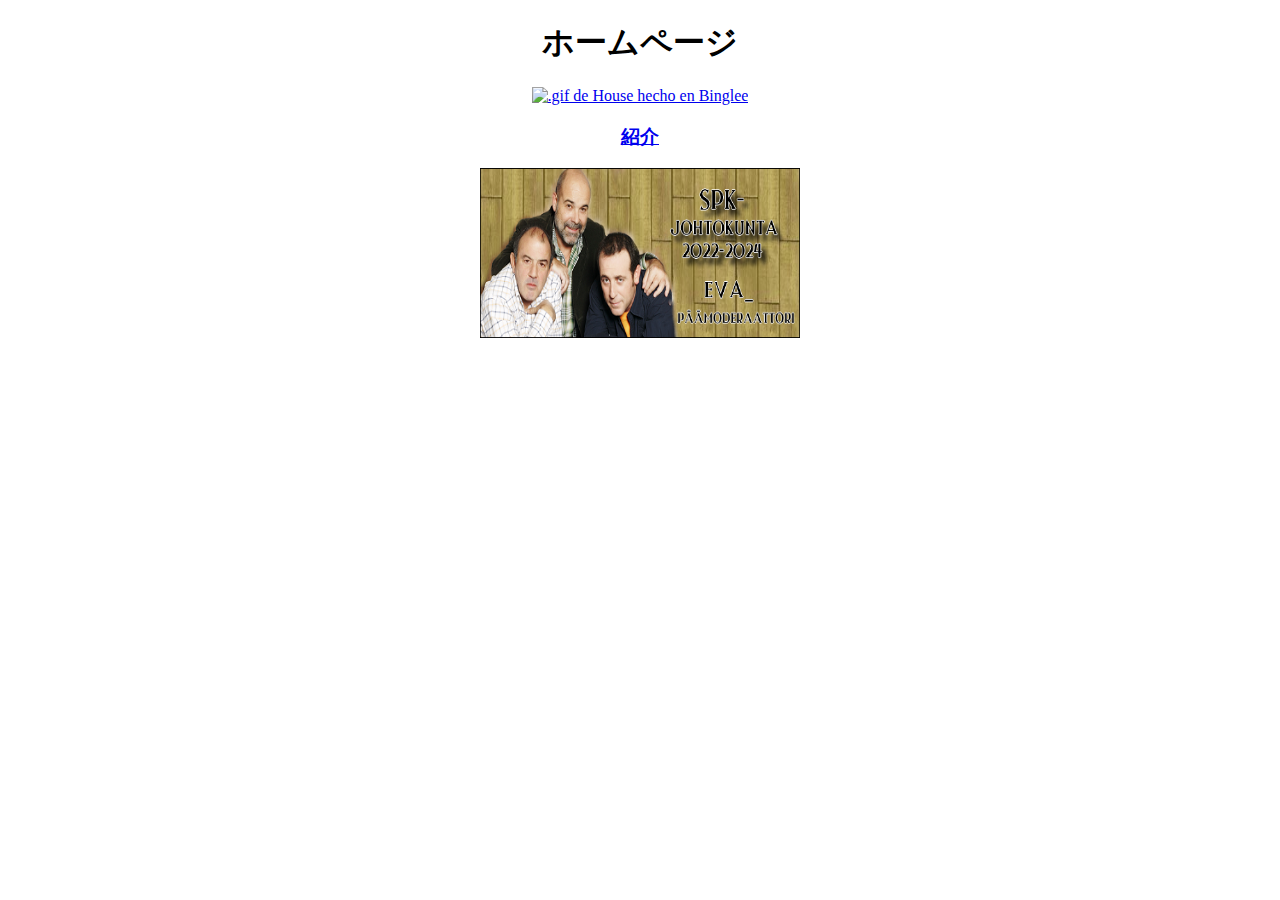
==== homepage.html @ fc73104b "ホームページhtmlルートに動きました。さらに、styles.cssとtest-css.html作りました。" ====
<!DOCTYPE html>
<html lang="en">
<head>
    <meta charset="UTF-8">
    <link rel="stylesheet" href="styles.css">
    <meta name="viewport" content="width=<device-width>, initial-scale=1.0">
    <title>ホームページ</title>
</head>
<body>
    <h1><center>ホームページ</center></h1>
    <center><p><a href="https://www.youtube.com/watch?v=8t-iFr9q1I8"><img src="house.gif" alt=".gif de House hecho en Binglee"></a></p></center>
    <p></p>
    <center><a href="../index.html" target="_blank" rel="noreferrer"><h3>紹介</h3></a></center>
    <p></p>
    <center><img src="../serrano.png" alt="Banner finlandés de Los Serrano" height="170" width="320"></center>
</body>
</html>
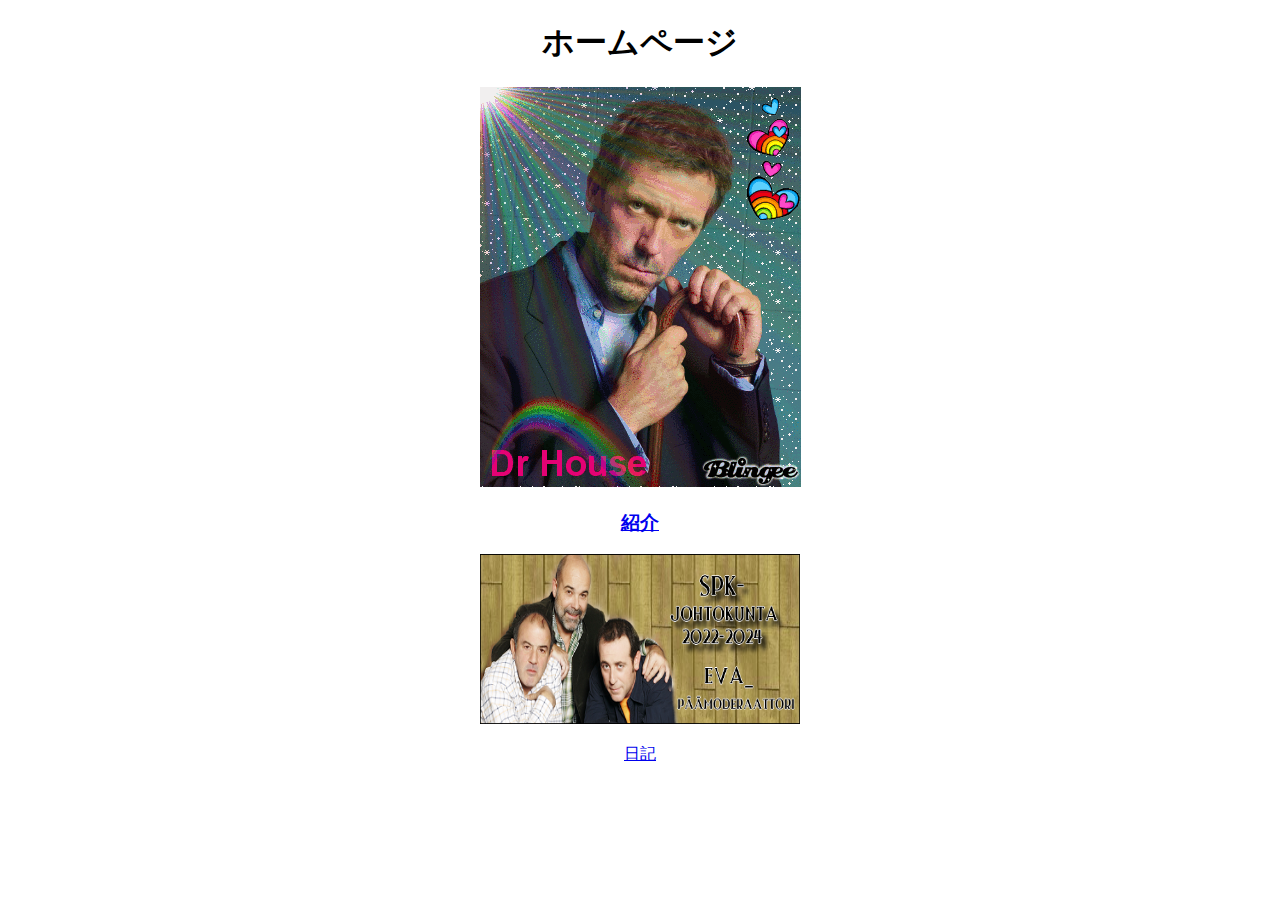
==== commit c3380511: "日記htmlファイルを作りました。最初の記入した。" ====
--- a/homepage.html
+++ b/homepage.html
@@ -7,11 +7,13 @@
     <title>ホームページ</title>
 </head>
 <body>
-    <h1><center>ホームページ</center></h1>
-    <center><p><a href="https://www.youtube.com/watch?v=8t-iFr9q1I8"><img src="house.gif" alt=".gif de House hecho en Binglee"></a></p></center>
-    <p></p>
-    <center><a href="../index.html" target="_blank" rel="noreferrer"><h3>紹介</h3></a></center>
-    <p></p>
-    <center><img src="../serrano.png" alt="Banner finlandés de Los Serrano" height="170" width="320"></center>
+    <div class="centrado"><h1>ホームページ</h1>
+    <p><a href="https://www.youtube.com/watch?v=8t-iFr9q1I8"><img src="./pics/house.gif" alt=".gif de House hecho en Binglee"></a></p>
+    
+    <a href="../index.html" target="_blank" rel="noreferrer"><h3>紹介</h3></a>
+    
+    <p><a href="https://www.youtube.com/@lingxiaoresurrecion"><img src="../serrano.png" alt="Banner finlandés de Los Serrano" height="170" width="320"></a></p>
+    <a href="nikki.html">日記</a>
+    </div>
 </body>
 </html>--- a/styles.css
+++ b/styles.css
@@ -0,0 +1,10 @@
+/* styles.css */
+
+.centrado {
+    text-align: center;
+}
+
+p {
+    color: black;
+    font-family: Arial, Helvetica, sans-serif;
+}